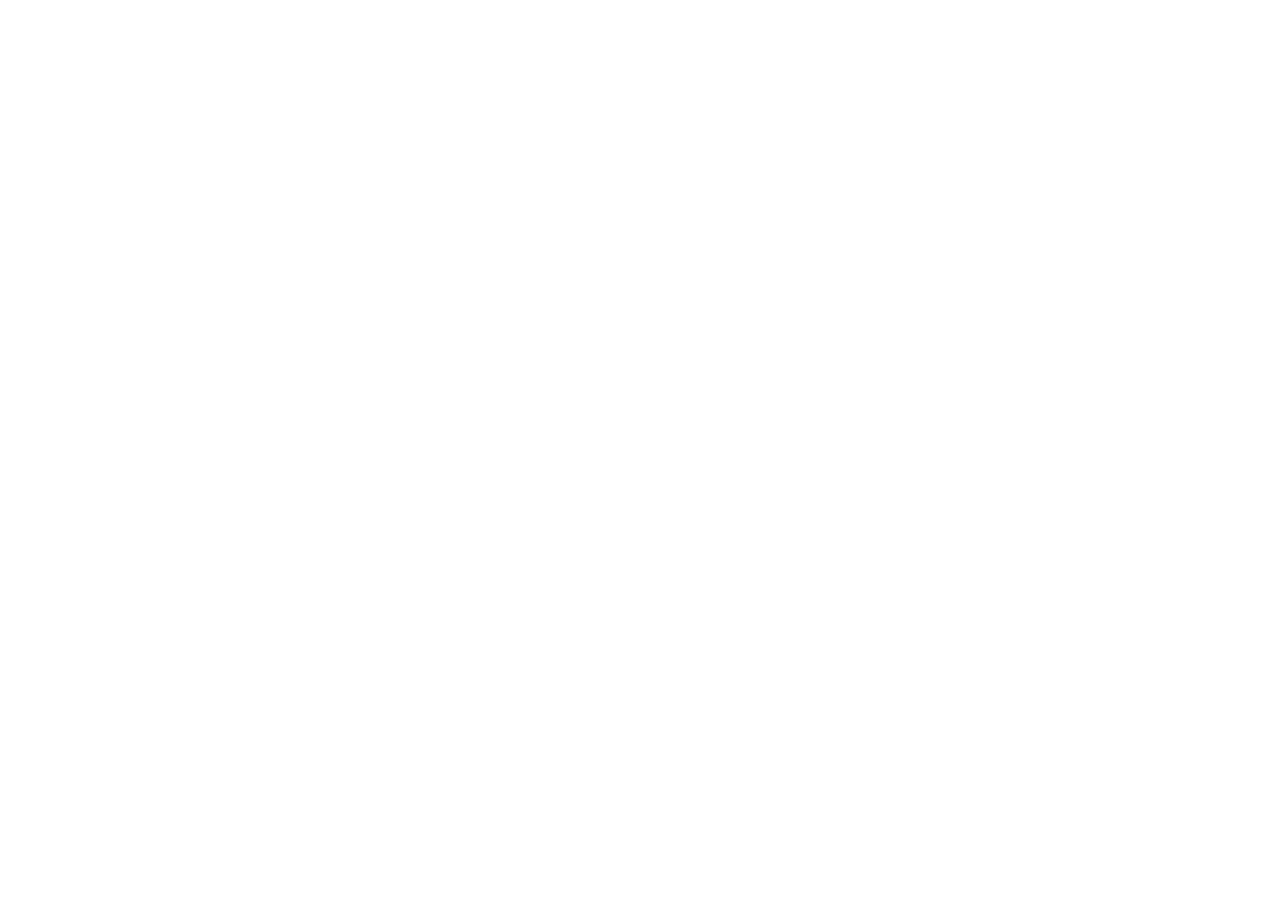
==== maps/map.html @ 6ccd25e8 "zoom more" ====
<!DOCTYPE html>
<html>
  <head>
    <style type="text/css">
      html, body, #map-canvas { height: 100%; margin: 0; padding: 0;}
    </style>
    <script type="text/javascript"
      src="https://maps.googleapis.com/maps/api/js?key=AIzaSyDFnuHPo2Rmfk62R12Lk8XTY8BfPXV-omc">
    </script>
    <script type="text/javascript">
        var map;

        function initialize() {
          var mapOptions = {
            zoom: 15
          };
          map = new google.maps.Map(document.getElementById('map-canvas'),
              mapOptions);

          // Try HTML5 geolocation
          if(navigator.geolocation) {
            navigator.geolocation.getCurrentPosition(function(position) {
              var pos = new google.maps.LatLng(position.coords.latitude,
                                               position.coords.longitude);

              var infowindow = new google.maps.InfoWindow({
                map: map,
                position: pos,
                content: 'Stephen you are right here!!!'
              });

              map.setCenter(pos);
            }, function() {
              handleNoGeolocation(true);
            });
          } else {
            // Browser doesn't support Geolocation
            handleNoGeolocation(false);
          }
        }
        
        function handleNoGeolocation(errorFlag) {
          if (errorFlag) {
            var content = 'Error: The Geolocation service failed.';
          } else {
            var content = 'Error: Your browser doesn\'t support geolocation.';
          }

          var options = {
            map: map,
            position: new google.maps.LatLng(60, 105),
            content: content
          };

          var infowindow = new google.maps.InfoWindow(options);
          map.setCenter(options.position);
        }

        google.maps.event.addDomListener(window, 'load', initialize);
    </script>
  </head>
  <body>
<div id="map-canvas"></div>
  </body>
</html>
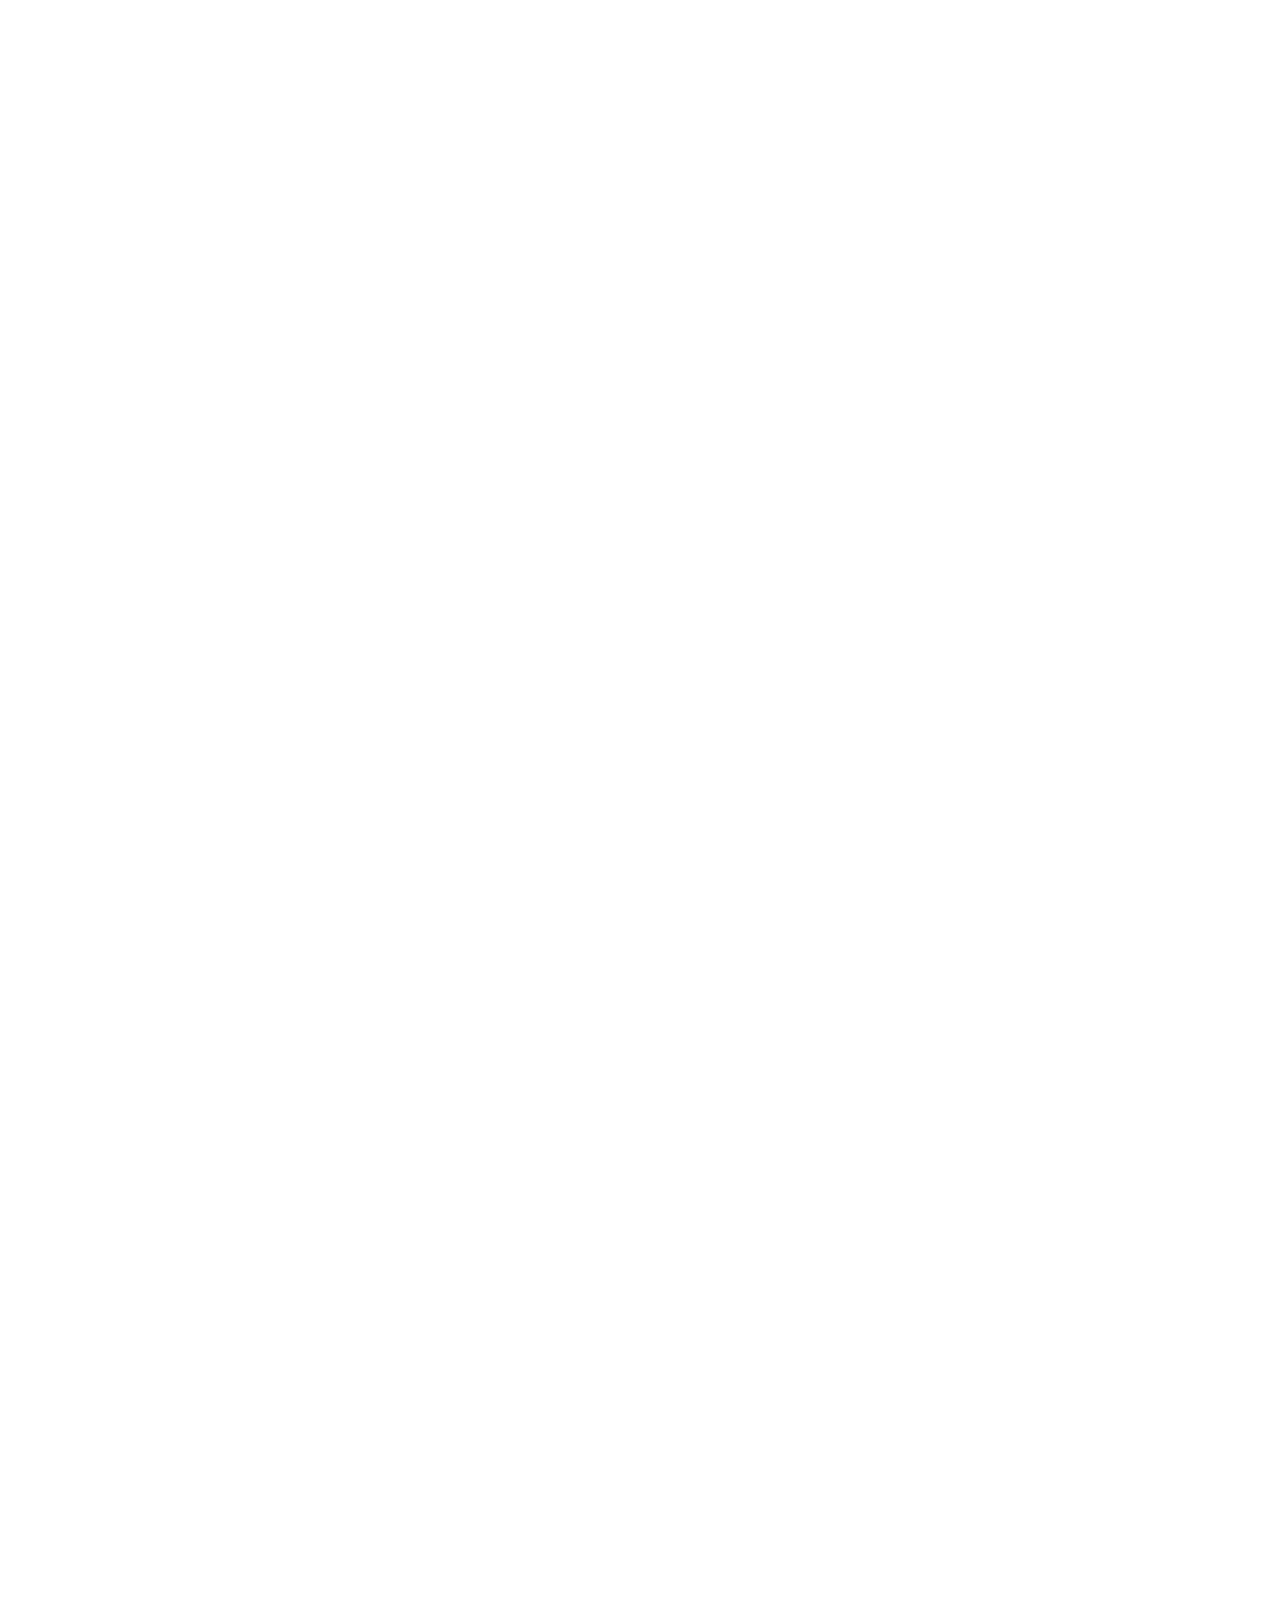
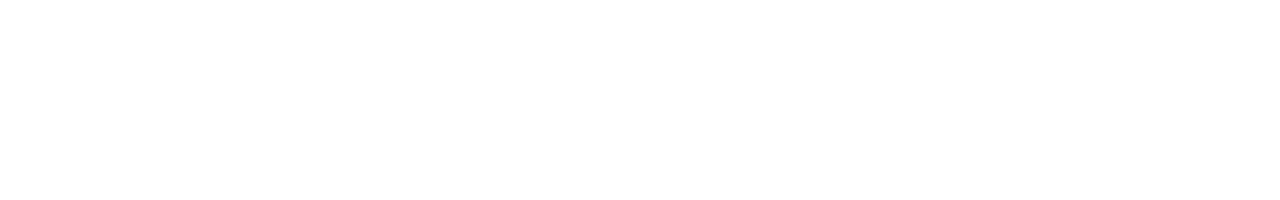
==== commit a65f45e2: "blah" ====
--- a/maps/map.html
+++ b/maps/map.html
@@ -2,13 +2,42 @@
 <html>
   <head>
     <style type="text/css">
-      html, body, #map-canvas { height: 100%; margin: 0; padding: 0;}
+          html, body {
+            height: 100%;
+            margin: 0;
+            padding: 0;
+          }
+
+          #map-canvas {
+            height: 100%;
+            width: 50%;
+          }
+          #content-pane {
+            float:right;
+            width:48%;
+            padding-left: 2%;
+          }
+          #outputDiv {
+            font-size: 11px;
+            height: 100%;
+          }
     </style>
     <script type="text/javascript"
       src="https://maps.googleapis.com/maps/api/js?key=AIzaSyDFnuHPo2Rmfk62R12Lk8XTY8BfPXV-omc">
     </script>
     <script type="text/javascript">
         var map;
+        var geocoder;
+        var bounds = new google.maps.LatLngBounds();
+        var markersArray = [];
+        
+        var origin1;
+        var origin2 = "Current Location";
+        var destinationA = "Test Location, UW";
+        var destinationB = new google.maps.LatLng(47.655, 122.3080);
+        
+        var destinationIcon = 'https://chart.googleapis.com/chart?chst=d_map_pin_letter&chld=D|FF0000|000000';
+        var originIcon = 'https://chart.googleapis.com/chart?chst=d_map_pin_letter&chld=O|FFFF00|000000';
 
         function initialize() {
           var mapOptions = {
@@ -20,16 +49,16 @@
           // Try HTML5 geolocation
           if(navigator.geolocation) {
             navigator.geolocation.getCurrentPosition(function(position) {
-              var pos = new google.maps.LatLng(position.coords.latitude,
+              origin1 = new google.maps.LatLng(position.coords.latitude,
                                                position.coords.longitude);
 
               var infowindow = new google.maps.InfoWindow({
                 map: map,
-                position: pos,
+                position: origin1,
                 content: 'Stephen you are right here!!!'
               });
 
-              map.setCenter(pos);
+              map.setCenter(origin1);
             }, function() {
               handleNoGeolocation(true);
             });
@@ -39,6 +68,73 @@
           }
         }
         
+        function calculateDistances() {
+          var service = new google.maps.DistanceMatrixService();
+          service.getDistanceMatrix(
+            {
+              origins: [origin1, origin2],
+              destinations: [destinationA, destinationB],
+              travelMode: google.maps.TravelMode.DRIVING,
+              unitSystem: google.maps.UnitSystem.METRIC,
+              avoidHighways: false,
+              avoidTolls: false
+            }, callback);
+        }
+        
+        function callback(response, status) {
+          if (status != google.maps.DistanceMatrixStatus.OK) {
+            alert('Error was: ' + status);
+          } else {
+            var origins = response.originAddresses;
+            var destinations = response.destinationAddresses;
+            var outputDiv = document.getElementById('outputDiv');
+            outputDiv.innerHTML = '';
+            deleteOverlays();
+
+            for (var i = 0; i < origins.length; i++) {
+              var results = response.rows[i].elements;
+              addMarker(origins[i], false);
+              for (var j = 0; j < results.length; j++) {
+                addMarker(destinations[j], true);
+                outputDiv.innerHTML += origins[i] + ' to ' + destinations[j]
+                    + ': ' + results[j].distance.text + ' in '
+                    + results[j].duration.text + '<br>';
+              }
+            }
+          }
+        }
+        
+        function addMarker(location, isDestination) {
+          var icon;
+          if (isDestination) {
+            icon = destinationIcon;
+          } else {
+            icon = originIcon;
+          }
+          geocoder.geocode({'address': location}, function(results, status) {
+            if (status == google.maps.GeocoderStatus.OK) {
+              bounds.extend(results[0].geometry.location);
+              map.fitBounds(bounds);
+              var marker = new google.maps.Marker({
+                map: map,
+                position: results[0].geometry.location,
+                icon: icon
+              });
+              markersArray.push(marker);
+            } else {
+              alert('Geocode was not successful for the following reason: '
+                + status);
+            }
+          });
+        }
+
+        function deleteOverlays() {
+          for (var i = 0; i < markersArray.length; i++) {
+            markersArray[i].setMap(null);
+          }
+          markersArray = [];
+        }
+
         function handleNoGeolocation(errorFlag) {
           if (errorFlag) {
             var content = 'Error: The Geolocation service failed.';
@@ -60,6 +156,7 @@
     </script>
   </head>
   <body>
-<div id="map-canvas"></div>
+    <div id="outputDiv"></div>
+    <div id="map-canvas"></div>
   </body>
 </html>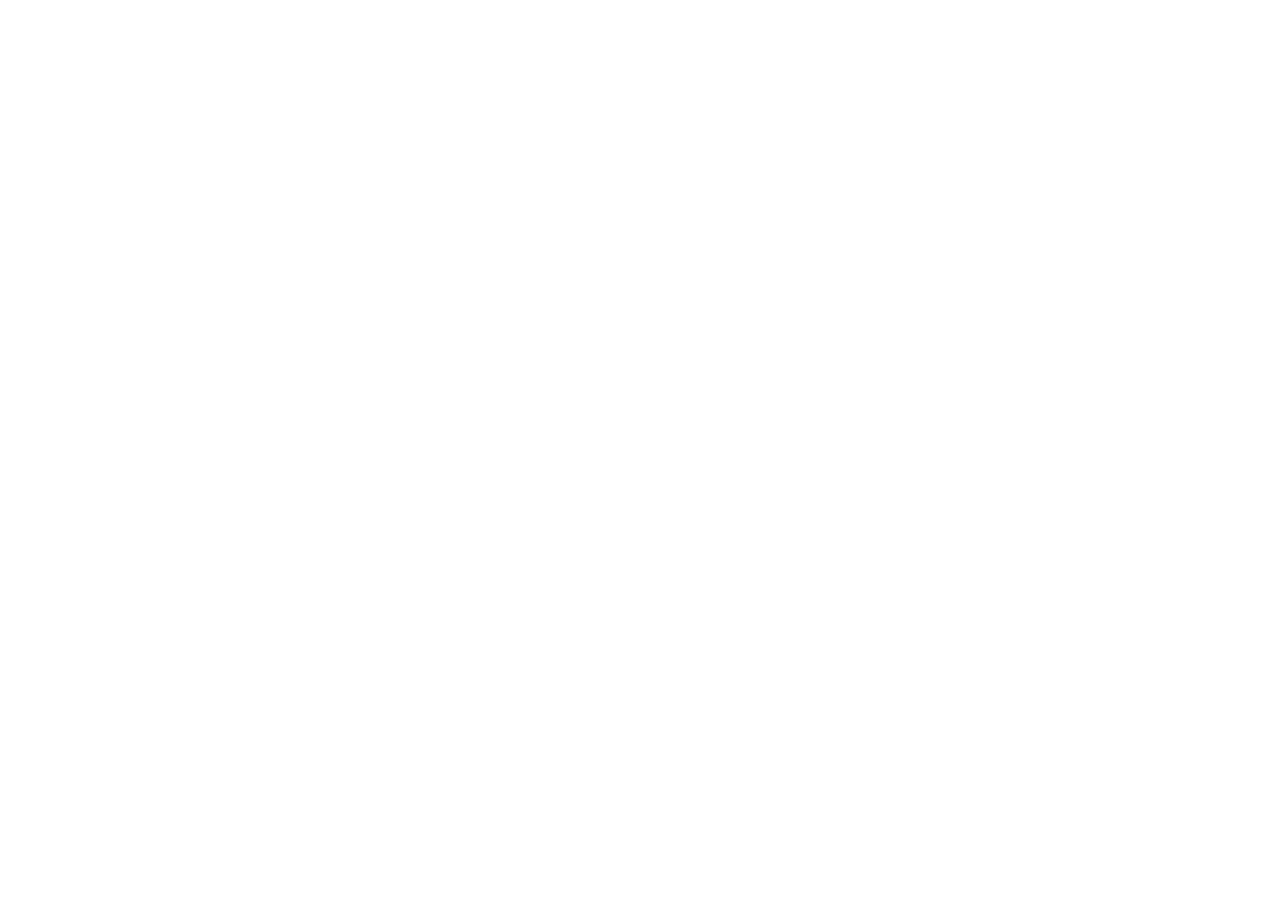
==== commit d292503f: "fix output div formatt css" ====
--- a/maps/map.html
+++ b/maps/map.html
@@ -19,7 +19,6 @@
           }
           #outputDiv {
             font-size: 11px;
-            height: 100%;
           }
     </style>
     <script type="text/javascript"
